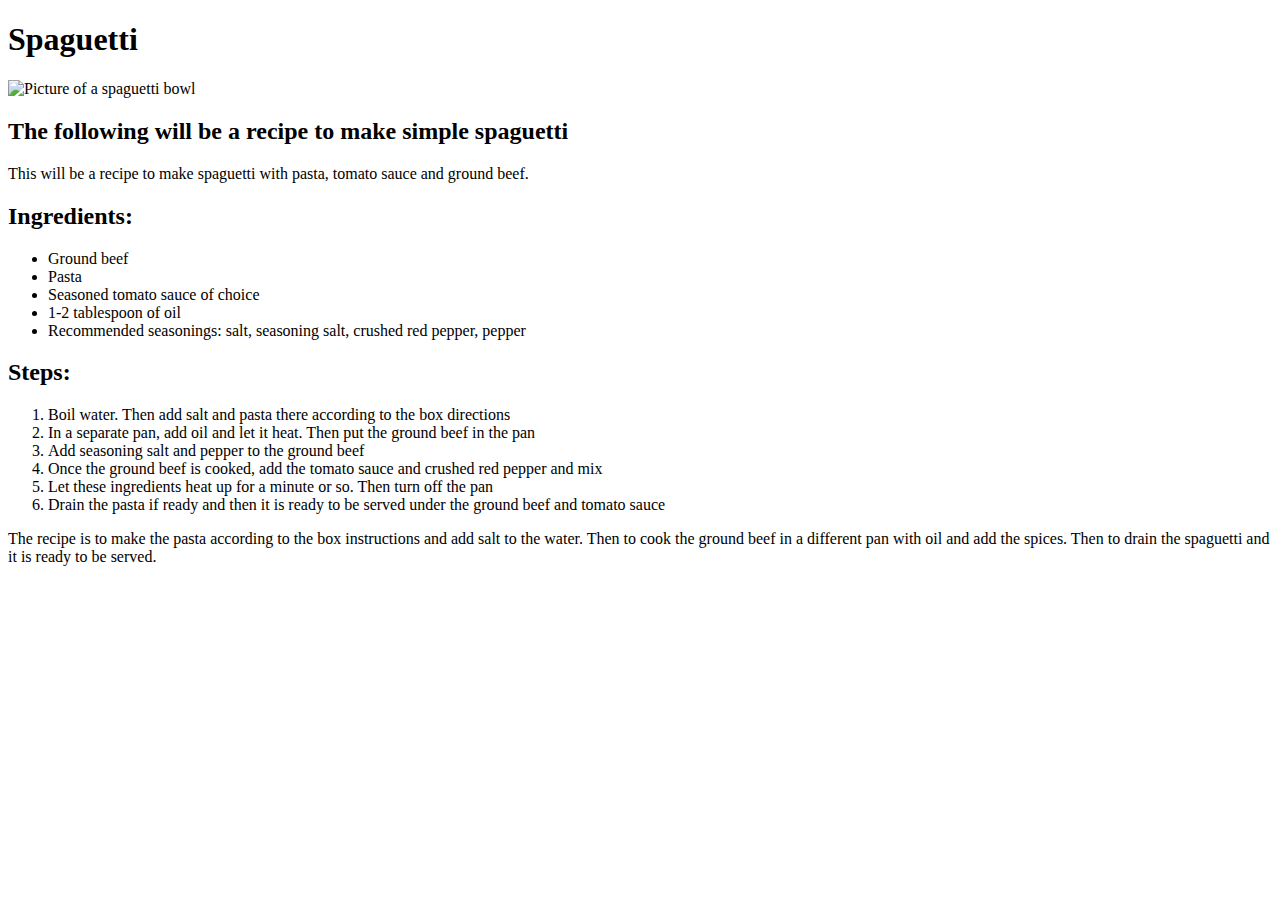
==== recipes/spaguetti.html @ e2fcd4d1 "Finished odin project recipes. I should commit sooner next time" ====
<!DOCTYPE html>
<html lang="en">
  <head>
    <meta charset="UTF-8" />
    <meta name="viewport" content="width=device-width, initial-scale=1.0" />
    <title>Spaguetti</title>
  </head>
  <body>
    <h1>Spaguetti</h1>
    <img
      src="https://static01.nyt.com/images/2022/12/23/multimedia/afg-spaghetti-alla-assassina-1-19ef/afg-spaghetti-alla-assassina-1-19ef-threeByTwoMediumAt2X.jpg?width=1280&quality=75&auto=webp"
      alt="Picture of a spaguetti bowl"
      height="300"
      width="500"
    />
    <h2>The following will be a recipe to make simple spaguetti</h2>
    <p>This will be a recipe to make spaguetti with pasta, tomato sauce and ground beef.</p>
    <h2>Ingredients: </h2>
    <ul>
      <li>Ground beef</li>

      <li>Pasta</li>
      <li>Seasoned tomato sauce of choice</li>
      <li>1-2 tablespoon of oil</li>
      <li>
        Recommended seasonings: salt, seasoning salt, crushed red pepper, pepper
      </li>
    </ul>
    <h2>Steps: </h2>
    <ol>
        <li>Boil water. Then add salt and pasta there according to the box directions</li>
        <li>In a separate pan, add oil and let it heat. Then put the ground beef in the pan</li>
        <li>Add seasoning salt and pepper to the ground beef</li>
        <li>Once the ground beef is cooked, add the tomato sauce and crushed red pepper and mix</li>
        <li>Let these ingredients heat up for a minute or so. Then turn off the pan</li>
        <li>Drain the pasta if ready and then it is ready to be served under the ground beef and tomato sauce</li>
    </ol>
    <p>
      The recipe is to make the pasta according to the box instructions and add
      salt to the water. Then to cook the ground beef in a different pan with
      oil and add the spices. Then to drain the spaguetti and it is ready to be
      served.
    </p>
  </body>
</html>
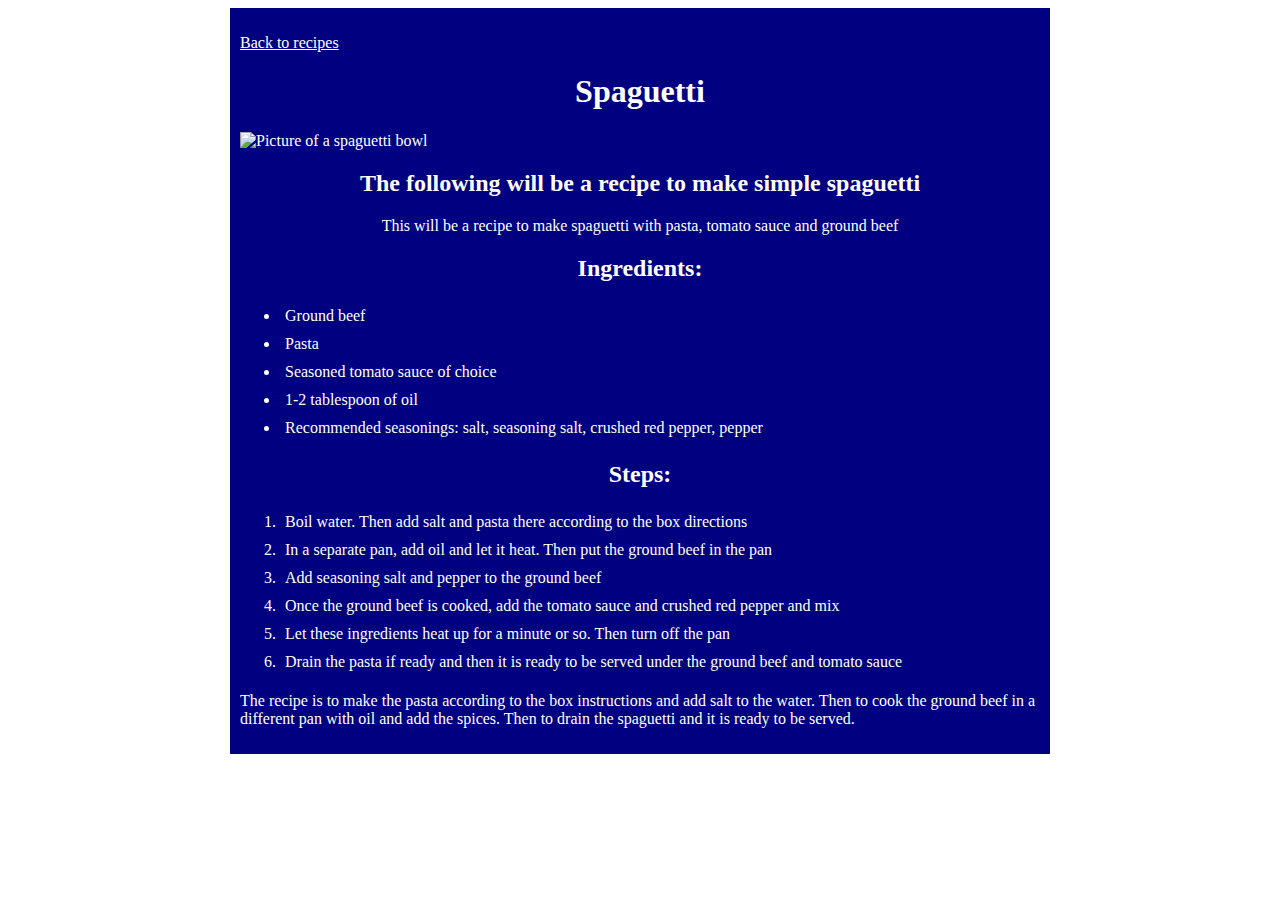
==== commit 73115a22: "added margins, alignment, padding, background color and some other basic css" ====
--- a/recipes/spaguetti.html
+++ b/recipes/spaguetti.html
@@ -4,18 +4,24 @@
     <meta charset="UTF-8" />
     <meta name="viewport" content="width=device-width, initial-scale=1.0" />
     <title>Spaguetti</title>
+    <link rel="stylesheet" href="styles2.css" />
   </head>
   <body>
-    <h1>Spaguetti</h1>
-    <img
+    <div>
+    <p><a href="/index.html">Back to recipes</a></p>
+    <h1 class="header">Spaguetti</h1>
+    <img class="image"
       src="https://static01.nyt.com/images/2022/12/23/multimedia/afg-spaghetti-alla-assassina-1-19ef/afg-spaghetti-alla-assassina-1-19ef-threeByTwoMediumAt2X.jpg?width=1280&quality=75&auto=webp"
       alt="Picture of a spaguetti bowl"
       height="300"
       width="500"
     />
-    <h2>The following will be a recipe to make simple spaguetti</h2>
-    <p>This will be a recipe to make spaguetti with pasta, tomato sauce and ground beef.</p>
-    <h2>Ingredients: </h2>
+    <h2 class="header">The following will be a recipe to make simple spaguetti</h2>
+    <p class="header">
+      This will be a recipe to make spaguetti with pasta, tomato sauce and
+      ground beef
+    </p>
+    <h2 class="header">Ingredients:</h2>
     <ul>
       <li>Ground beef</li>
 
@@ -26,14 +32,28 @@
         Recommended seasonings: salt, seasoning salt, crushed red pepper, pepper
       </li>
     </ul>
-    <h2>Steps: </h2>
+    <h2 class="header">Steps:</h2>
     <ol>
-        <li>Boil water. Then add salt and pasta there according to the box directions</li>
-        <li>In a separate pan, add oil and let it heat. Then put the ground beef in the pan</li>
-        <li>Add seasoning salt and pepper to the ground beef</li>
-        <li>Once the ground beef is cooked, add the tomato sauce and crushed red pepper and mix</li>
-        <li>Let these ingredients heat up for a minute or so. Then turn off the pan</li>
-        <li>Drain the pasta if ready and then it is ready to be served under the ground beef and tomato sauce</li>
+      <li>
+        Boil water. Then add salt and pasta there according to the box
+        directions
+      </li>
+      <li>
+        In a separate pan, add oil and let it heat. Then put the ground beef in
+        the pan
+      </li>
+      <li>Add seasoning salt and pepper to the ground beef</li>
+      <li>
+        Once the ground beef is cooked, add the tomato sauce and crushed red
+        pepper and mix
+      </li>
+      <li>
+        Let these ingredients heat up for a minute or so. Then turn off the pan
+      </li>
+      <li>
+        Drain the pasta if ready and then it is ready to be served under the
+        ground beef and tomato sauce
+      </li>
     </ol>
     <p>
       The recipe is to make the pasta according to the box instructions and add
@@ -41,5 +61,6 @@
       oil and add the spices. Then to drain the spaguetti and it is ready to be
       served.
     </p>
+  </div>
   </body>
 </html>
--- a/recipes/styles2.css
+++ b/recipes/styles2.css
@@ -0,0 +1,27 @@
+body {
+    background-color: white;
+}
+
+div {
+    width: 800px;
+    background-color: navy;
+    height: auto;
+    color: white;
+    margin: 0 auto;
+    padding: 10px;
+}   
+
+a {
+    color: white;
+}
+
+.header {
+    text-align: center;
+}
+
+
+
+li {
+    padding: 5px;
+}
+
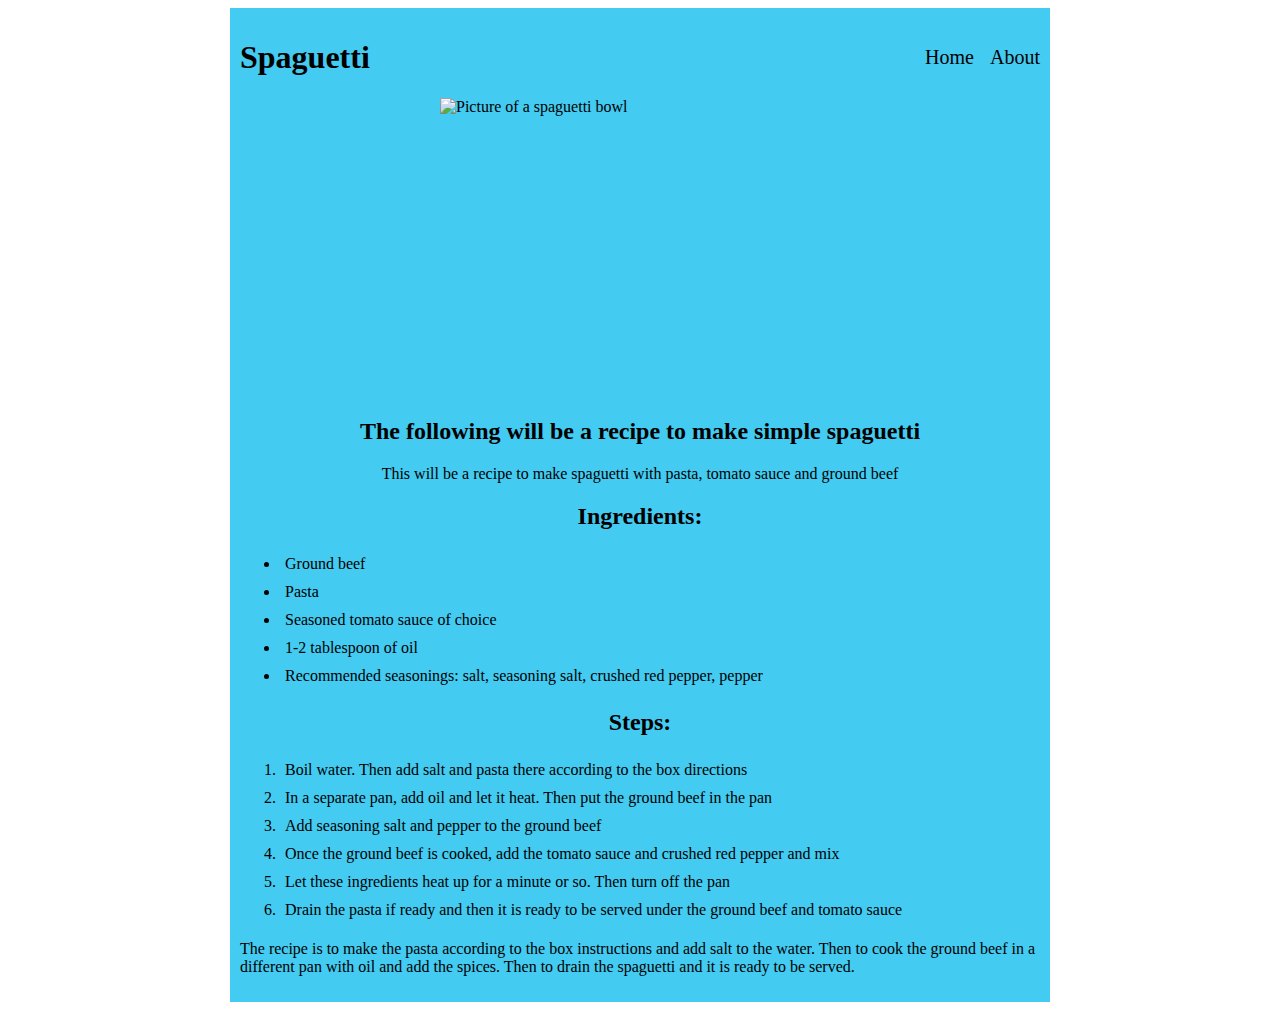
==== commit 510ecb05: "changed some visuals in spaguetti.html and styles2.css" ====
--- a/recipes/spaguetti.html
+++ b/recipes/spaguetti.html
@@ -7,60 +7,70 @@
     <link rel="stylesheet" href="styles2.css" />
   </head>
   <body>
-    <div>
-    <p><a href="/index.html">Back to recipes</a></p>
-    <h1 class="header">Spaguetti</h1>
-    <img class="image"
-      src="https://static01.nyt.com/images/2022/12/23/multimedia/afg-spaghetti-alla-assassina-1-19ef/afg-spaghetti-alla-assassina-1-19ef-threeByTwoMediumAt2X.jpg?width=1280&quality=75&auto=webp"
-      alt="Picture of a spaguetti bowl"
-      height="300"
-      width="500"
-    />
-    <h2 class="header">The following will be a recipe to make simple spaguetti</h2>
-    <p class="header">
-      This will be a recipe to make spaguetti with pasta, tomato sauce and
-      ground beef
-    </p>
-    <h2 class="header">Ingredients:</h2>
-    <ul>
-      <li>Ground beef</li>
+    <div class="content">
+      <div class="heading">
+        <h1 class="push-left">Spaguetti</h1>
+        <p><a href="/index.html">Home</a></p>
+        <p><a href="">About</a></p>
+      </div>
+      <div class="body">
+      <img
+        class="image"
+        src="https://static01.nyt.com/images/2022/12/23/multimedia/afg-spaghetti-alla-assassina-1-19ef/afg-spaghetti-alla-assassina-1-19ef-threeByTwoMediumAt2X.jpg?width=1280&quality=75&auto=webp"
+        alt="Picture of a spaguetti bowl"
+        height="300"
+        width="500"
+      />
+      <h2 class="header">
+        The following will be a recipe to make simple spaguetti
+      </h2>
+      <p class="header">
+        This will be a recipe to make spaguetti with pasta, tomato sauce and
+        ground beef
+      </p>
+      <h2 class="header">Ingredients:</h2>
+      <ul>
+        <li>Ground beef</li>
 
-      <li>Pasta</li>
-      <li>Seasoned tomato sauce of choice</li>
-      <li>1-2 tablespoon of oil</li>
-      <li>
-        Recommended seasonings: salt, seasoning salt, crushed red pepper, pepper
-      </li>
-    </ul>
-    <h2 class="header">Steps:</h2>
-    <ol>
-      <li>
-        Boil water. Then add salt and pasta there according to the box
-        directions
-      </li>
-      <li>
-        In a separate pan, add oil and let it heat. Then put the ground beef in
-        the pan
-      </li>
-      <li>Add seasoning salt and pepper to the ground beef</li>
-      <li>
-        Once the ground beef is cooked, add the tomato sauce and crushed red
-        pepper and mix
-      </li>
-      <li>
-        Let these ingredients heat up for a minute or so. Then turn off the pan
-      </li>
-      <li>
-        Drain the pasta if ready and then it is ready to be served under the
-        ground beef and tomato sauce
-      </li>
-    </ol>
-    <p>
-      The recipe is to make the pasta according to the box instructions and add
-      salt to the water. Then to cook the ground beef in a different pan with
-      oil and add the spices. Then to drain the spaguetti and it is ready to be
-      served.
-    </p>
-  </div>
+        <li>Pasta</li>
+        <li>Seasoned tomato sauce of choice</li>
+        <li>1-2 tablespoon of oil</li>
+        <li>
+          Recommended seasonings: salt, seasoning salt, crushed red pepper,
+          pepper
+        </li>
+      </ul>
+      <h2 class="header">Steps:</h2>
+      <ol>
+        <li>
+          Boil water. Then add salt and pasta there according to the box
+          directions
+        </li>
+        <li>
+          In a separate pan, add oil and let it heat. Then put the ground beef
+          in the pan
+        </li>
+        <li>Add seasoning salt and pepper to the ground beef</li>
+        <li>
+          Once the ground beef is cooked, add the tomato sauce and crushed red
+          pepper and mix
+        </li>
+        <li>
+          Let these ingredients heat up for a minute or so. Then turn off the
+          pan
+        </li>
+        <li>
+          Drain the pasta if ready and then it is ready to be served under the
+          ground beef and tomato sauce
+        </li>
+      </ol>
+      <p>
+        The recipe is to make the pasta according to the box instructions and
+        add salt to the water. Then to cook the ground beef in a different pan
+        with oil and add the spices. Then to drain the spaguetti and it is ready
+        to be served.
+      </p>
+    </div>
+    </div>
   </body>
 </html>
--- a/recipes/styles2.css
+++ b/recipes/styles2.css
@@ -1,27 +1,54 @@
 body {
     background-color: white;
+    
 }
 
-div {
+.content {
     width: 800px;
-    background-color: navy;
+    background-color: rgb(67, 203, 241);
     height: auto;
-    color: white;
+    color: black;
     margin: 0 auto;
     padding: 10px;
 }   
 
 a {
-    color: white;
+    text-decoration: none;
+    color: black;
 }
 
 .header {
     text-align: center;
 }
 
+.image {
+    margin-left: auto;
+    margin-right: auto;
+    width: 50%;
+    display: block;
 
+}
 
 li {
     padding: 5px;
+    font-size: 16px;
 }
 
+.heading {
+    display: flex;
+    width: 100%;
+    color: black;
+    justify-content: flex-end;
+    align-items: center;
+    gap: 16px;
+    
+
+}
+
+.push-left {
+    margin-right: auto;
+}
+
+.heading p {
+    font-size: 20px;
+}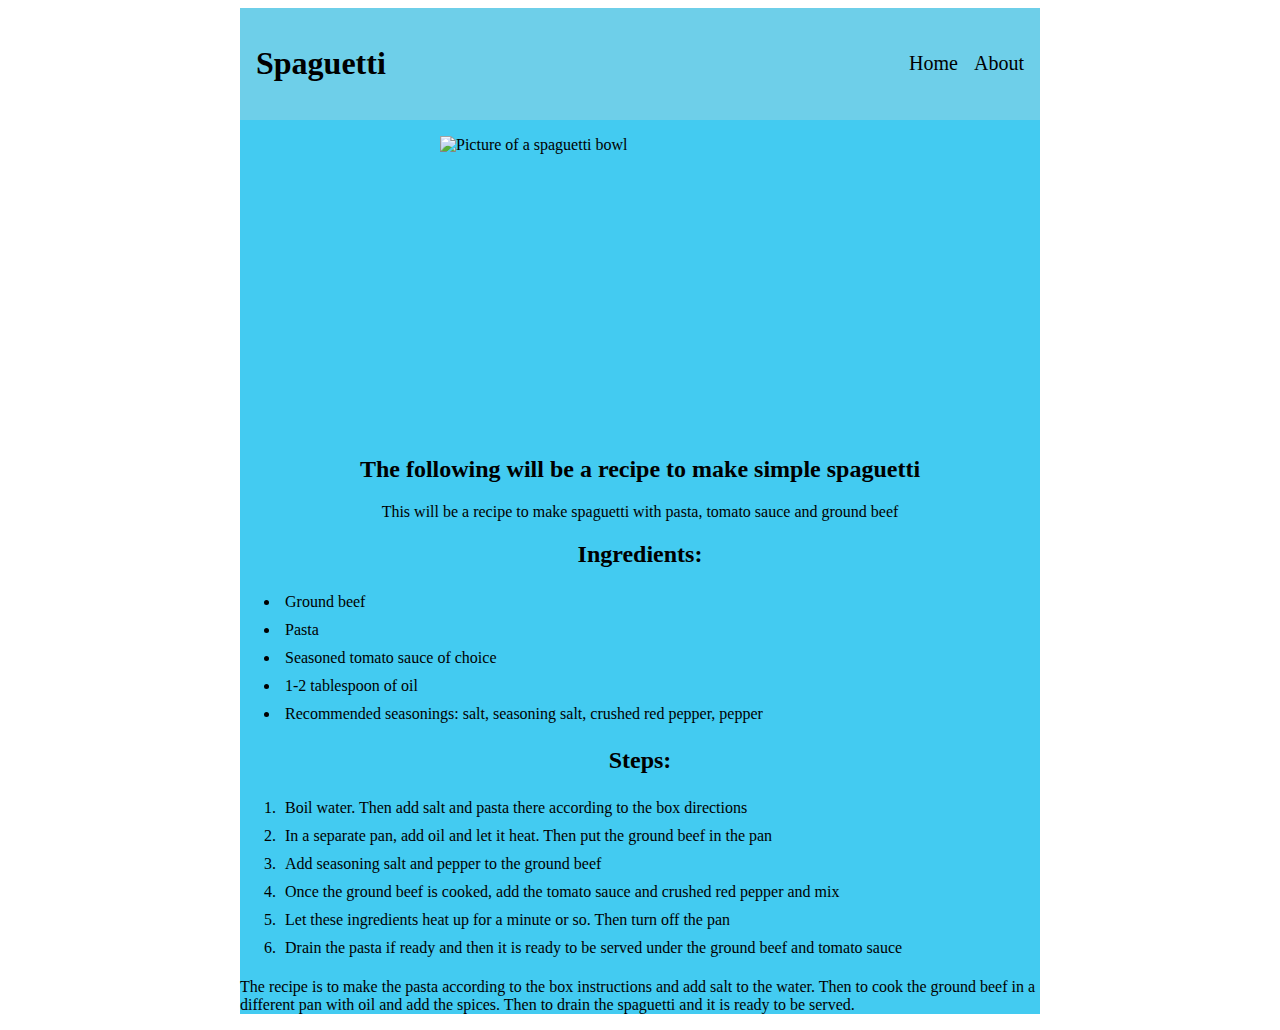
==== commit ea474c35: "improved the heading (header)" ====
--- a/recipes/spaguetti.html
+++ b/recipes/spaguetti.html
@@ -11,7 +11,7 @@
       <div class="heading">
         <h1 class="push-left">Spaguetti</h1>
         <p><a href="/index.html">Home</a></p>
-        <p><a href="">About</a></p>
+        <p><a href="https://github.com/Alejandro2004programs">About</a></p>
       </div>
       <div class="body">
       <img
--- a/recipes/styles2.css
+++ b/recipes/styles2.css
@@ -9,7 +9,6 @@
     height: auto;
     color: black;
     margin: 0 auto;
-    padding: 10px;
 }   
 
 a {
@@ -36,12 +35,13 @@
 
 .heading {
     display: flex;
-    width: 100%;
     color: black;
     justify-content: flex-end;
     align-items: center;
     gap: 16px;
-    
+    background-color: rgb(110, 207, 233);
+    padding: 16px;
+    margin-bottom: 16px;
 
 }
 
